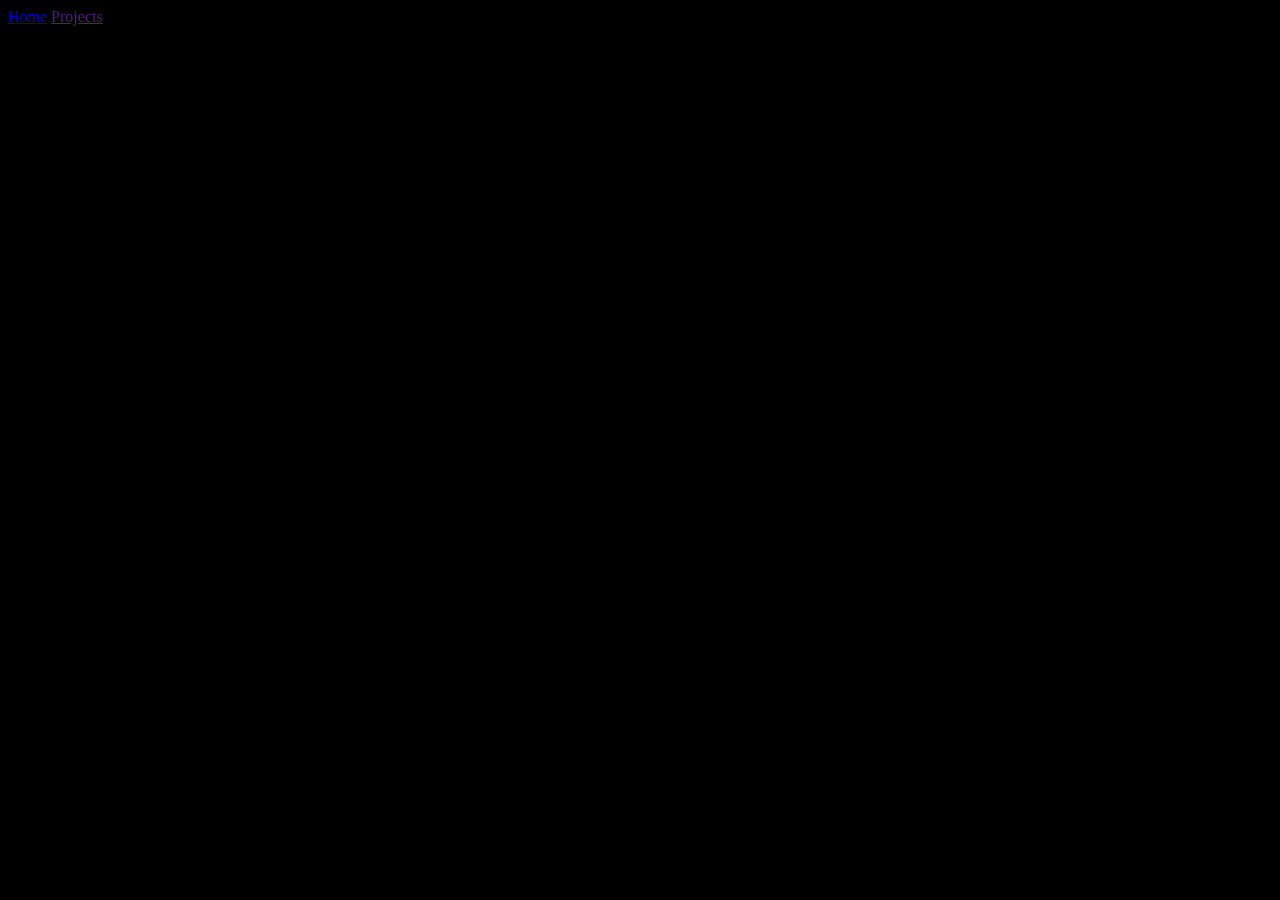
==== 07_projects/4-GuessTheNumber/index.html @ 8e776676 "Update Project" ====
<!DOCTYPE html>
<html lang="en">
<head>
    <meta charset="UTF-8">
    <meta name="viewport" content="width=device-width, initial-scale=1.0">
    <title>Number Guessing Game</title>
    <link rel="stylesheet" href="style.css">
</head>
<body style ="background-color:black; color: red">
    <nav>
        <a href="/">Home</a>
        <a href="">Projects</a>
    </nav>


    
</body>
</html>
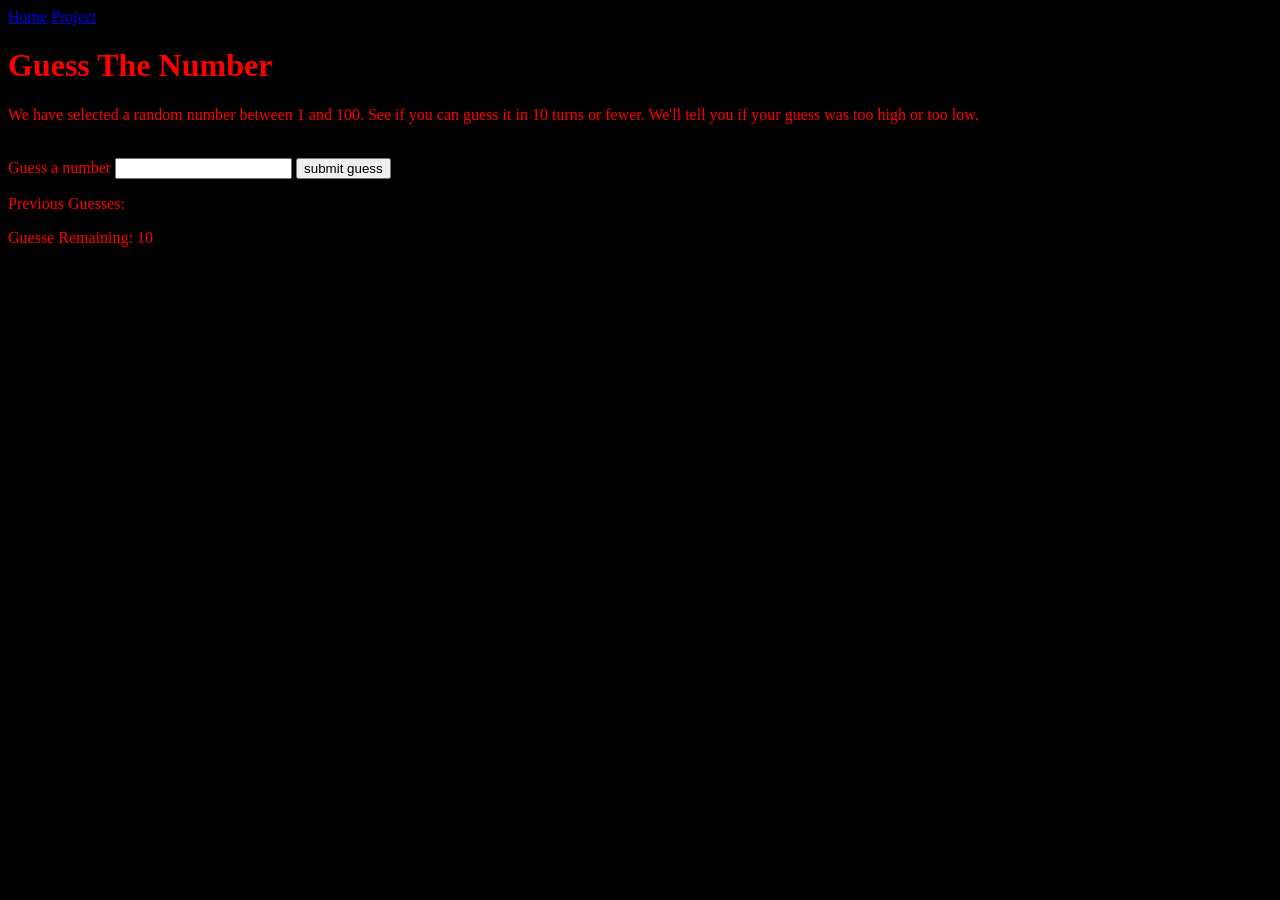
==== commit 95a257de: "update" ====
--- a/07_projects/4-GuessTheNumber/index.html
+++ b/07_projects/4-GuessTheNumber/index.html
@@ -9,10 +9,31 @@
 <body style ="background-color:black; color: red">
     <nav>
         <a href="/">Home</a>
-        <a href="">Projects</a>
+        <a href="https://github.com/KSujeet07/jscourse/tree/main/07_projects/4-GuessTheNumber">Project</a>
     </nav>
 
+    <div id="wrapper">
+        <h1>Guess The Number</h1>
+        <p>We have selected a random number between 1 and 100. 
+            See if you can guess it in 10 turns or fewer. 
+            We'll tell you if your guess was too high or too low.</p>
+            <br>
+    
+    <form class="form">
+        <label for="guessField" id="guess">
+            Guess a number
+        </label>
+        <input type="text" id="guessField" class="guessField">
+        <input type="submit" id="subt" value="submit guess" class="guessSubmit">
+    </form>
+    
+    <div class="resultParas">
+        <p> Previous Guesses: <span class="guesses"></span></p>
+        <p>Guesse Remaining: <span class="lastResult">10</span></p>
+        <p> <span class="lowOrHi"></span></p>
+    </div>
 
+    <script src="script.js"></script>
     
 </body>
 </html>
